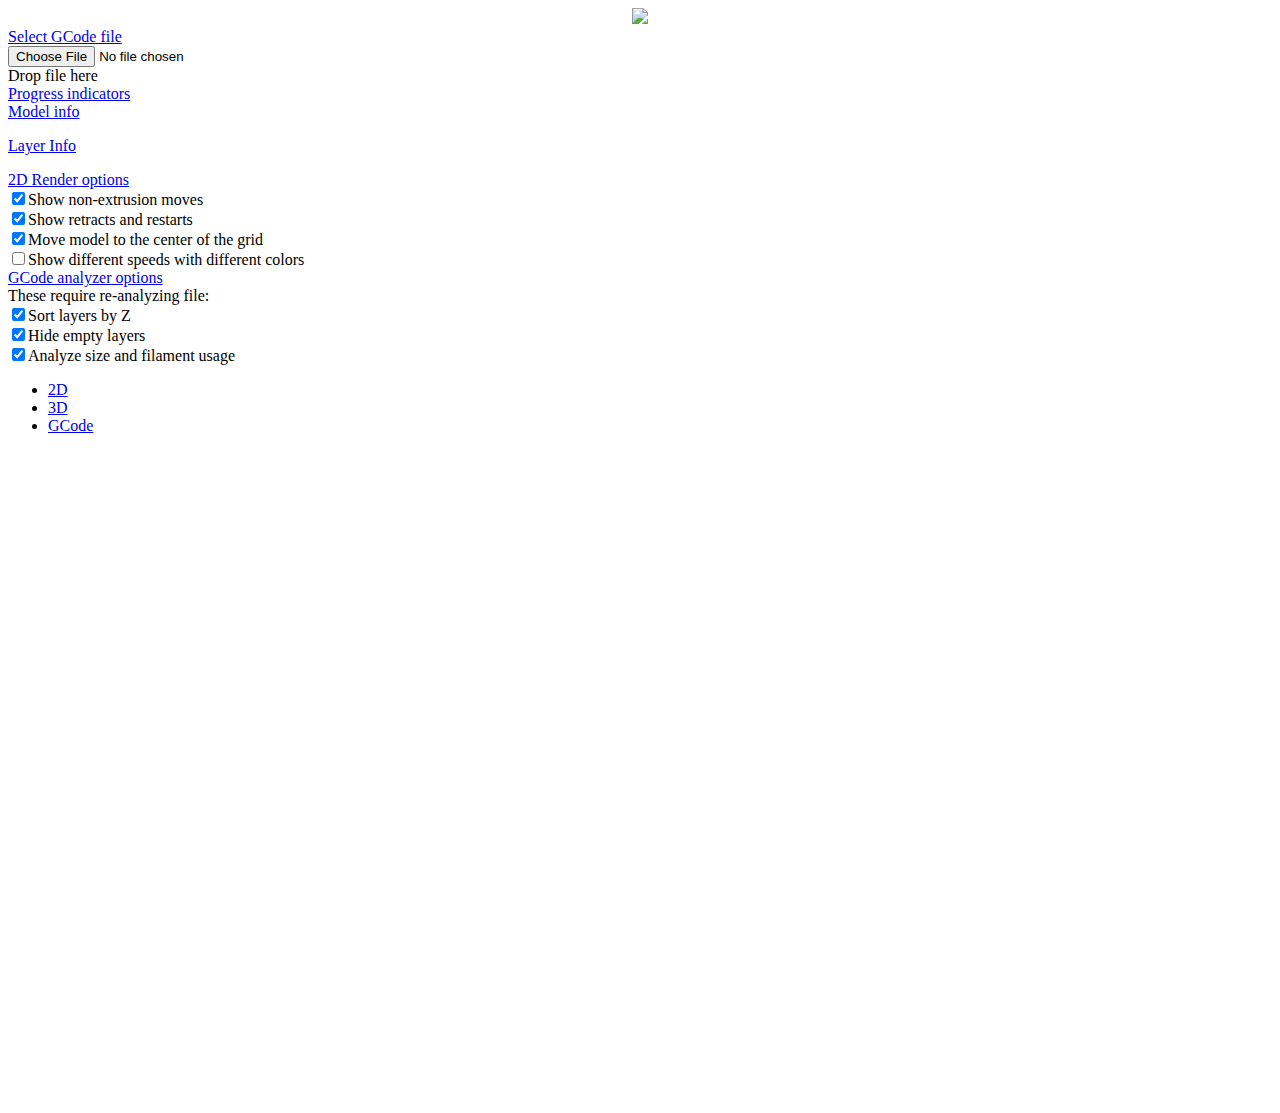
==== bootstrap.html @ dd2f30ed "change some defaults" ====
<!DOCTYPE html PUBLIC "-//W3C//DTD XHTML 1.0 Strict//EN" "http://www.w3.org/TR/xhtml1/DTD/xhtml1-strict.dtd">
<html>
<head>
    <title></title>
    <link rel="stylesheet" type="text/css" href="css/cupertino/jquery-ui-1.9.0.custom.css" media="screen" />
    <link rel="stylesheet" type="text/css" href="css/bootstrap.min.css" media="screen" />
    <link rel="stylesheet" type="text/css" href="lib/codemirror.css" media="screen" />
    <link rel="stylesheet" type="text/css" href="css/style.css" media="screen" />
    <script type="text/javascript" src="lib/jquery-1.8.2.js"></script>
    <script type="text/javascript" src="lib/jquery-ui-1.9.0.custom.js"></script>

    <script type="text/javascript" src="lib/codemirror.js"></script>
    <script type="text/javascript" src="lib/mode_gcode/gcode_mode.js"></script>
    <script type="text/javascript" src="lib/three.js"></script>
    <script type="text/javascript" src="lib/bootstrap/bootstrap-transition.js"></script>
    <script type="text/javascript" src="lib/bootstrap/bootstrap-tab.js"></script>
    <script type="text/javascript" src="lib/bootstrap/bootstrap-collapse.js"></script>
    <script type="text/javascript" src="lib/modernizr.custom.09684.js"></script>
    <script type="text/javascript" src="lib/TrackballControls.js"></script>
    <script type="text/javascript" src="js/ui.js"></script>
    <script type="text/javascript" src="js/gCodeReader.js"></script>
    <script type="text/javascript" src="js/renderer.js"></script>
    <script type="text/javascript" src="js/renderer3d.js"></script>

</head>
<body>

<div id="dialog-modal" title="Basic modal dialog" style="display: none;">
    Generating 3d model<br>
    <div id="progressbar"></div>
</div>

<div id="wrap" class="ui-widget ui-widget-content ui-corner-all">
    <div id="control">
        <center><img src="img/logo.png" /></center>

        <div id="accordion2" class="accordion">
            <div class="accordion-group">
                <div class="accordion-heading">
                    <a class="accordion-toggle" data-toggle="collapse" data-parent="#accordion2" href="#fileAccordionTab">
                        Select GCode file
                    </a>
                </div>
                <div id="fileAccordionTab" class="accordion-body collapse">
                    <div class="accordion-inner">
                        <input type="file" id="file" name="files" />
                        <!--<form class="add-teacher" id="fAddTeacher" enctype="multipart/form-data" method="post" novalidate="novalidate">-->
                        <!--<button id="selectFileButton">Select GCode File</button>-->
                        <!--</form>-->
                        <div id="drop_zone">Drop file here</div>
                    </div>
                </div>
            </div>
            <div class="accordion-group">
                <div class="accordion-heading">
                    <a class="accordion-toggle" data-toggle="collapse" data-parent="#accordion2" href="#progressAccordionTab">
                        Progress indicators
                    </a>
                </div>
                <div id="progressAccordionTab" class="accordion-body collapse">
                    <div class="accordion-inner">
                        <div id="progressBlock">
                            <div class="progress" >
                                <div id="loadProgress" class="bar" style="width: 0%;"></div>
                            </div>
                            <div class="progress" >
                                <div id="analyzeProgress" class="bar" style="width: 0%;"></div>
                            </div>
                        </div>
                    </div>
                </div>
            </div>
            <div class="accordion-group">
                <div class="accordion-heading">
                    <a class="accordion-toggle" data-toggle="collapse" data-parent="#accordion2" href="#infoAccordionTab">
                        Model info
                    </a>
                </div>
                <div id="infoAccordionTab" class="accordion-body collapse">
                    <div class="accordion-inner">
                        <p id="list"></p>
                    </div>
                </div>
            </div>
            <div class="accordion-group">
                <div class="accordion-heading">
                    <a class="accordion-toggle" data-toggle="collapse" data-parent="#accordion2" href="#layerAccordionTab">
                        Layer Info
                    </a>
                </div>
                <div id="layerAccordionTab" class="accordion-body collapse">
                    <div class="accordion-inner">
                        <p id="layerInfo"></p>
                    </div>
                </div>
            </div>
            <div class="accordion-group">
                <div class="accordion-heading">
                    <a class="accordion-toggle" data-toggle="collapse" data-parent="#accordion2" href="#options2DAccordionTab">
                        2D Render options
                    </a>
                </div>
                <div id="options2DAccordionTab" class="accordion-body collapse">
                    <div class="accordion-inner">
                        <input type="checkbox" id="showMovesCheckbox" value="1"  onclick="GCODE.ui.processOptions()" checked>Show non-extrusion moves</input><br>
                        <input type="checkbox" id="showRetractsCheckbox" value="2"  onclick="GCODE.ui.processOptions()" checked>Show retracts and restarts</input><br>
                        <input type="checkbox" id="moveModelCheckbox" value="3"  onclick="GCODE.ui.processOptions()" checked>Move model to the center of the grid</input><br>
                        <input type="checkbox" id="differentiateColorsCheckbox" value="7"  onclick="GCODE.ui.processOptions()">Show different speeds with different colors</input><br>
                    </div>
                </div>
            </div>

            <div class="accordion-group">
                <div class="accordion-heading">
                    <a class="accordion-toggle" data-toggle="collapse" data-parent="#accordion2" href="#analyzeOptionsAccordioinTab">
                        GCode analyzer options
                    </a>
                </div>
                <div id="analyzeOptionsAccordioinTab" class="accordion-body collapse">
                    <div class="accordion-inner">
                        These require re-analyzing file:<br>
                        <input type="checkbox" id="sortLayersCheckbox" value="4" onclick="GCODE.ui.processOptions()" checked>Sort layers by Z</input><br>
                        <input type="checkbox" id="purgeEmptyLayersCheckbox" value="5"  onclick="GCODE.ui.processOptions()" checked>Hide empty layers</input><br>
                        <input type="checkbox" id="analyzeModelCheckbox" value="6" onclick="GCODE.ui.processOptions()" checked>Analyze size and filament usage</input><br>
                    </div>
                </div>
            </div>

        </div>
        <output id="errorList"></output>


    </div>
    <div id="gcode">
        <div id="tabs-min" class="tabbable">
            <ul id="myTab" class="nav nav-tabs">
                <li class="active"><a href="#tab2d" data-toggle="tab">2D</a></li>
                <li class=""><a href="#tab3d" data-toggle="tab">3D</a></li>
                <li class=""><a href="#tabGCode" data-toggle="tab">GCode</a></li>
            </ul>
            <div class="tab-content">
                <div class="tab-pane active" id="tab2d">
                    <canvas id="canvas" width="1000" height="650"></canvas>
                    <div id="slider-vertical"></div>
                    <div id="slider-horizontal"></div>
                </div>
                <div class="tab-pane" id="tab3d">
                    <div id="3d_container"></div>
                </div>
                <div class="tab-pane" id="tabGCode">
                    <div id="gCodeContainer"></div>
                </div>
            </div>
        </div>
    </div>
</div>
<script>
    window.onload = GCODE.ui.initHandlers;
</script>

</body>
</html>
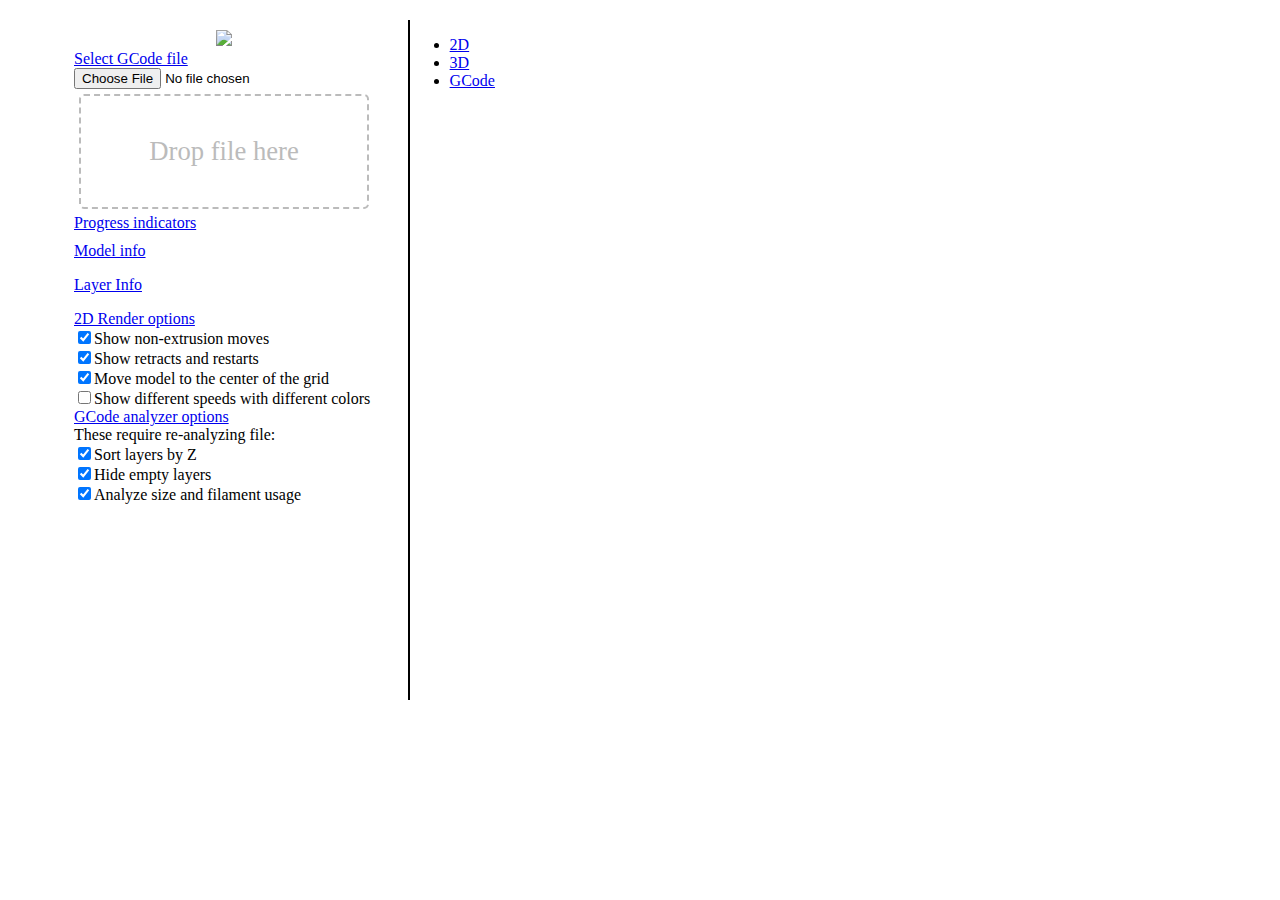
==== commit d8d4d4c1: "further tweaks to size" ====
--- a/bootstrap.html
+++ b/bootstrap.html
@@ -140,7 +140,7 @@
             </ul>
             <div class="tab-content">
                 <div class="tab-pane active" id="tab2d">
-                    <canvas id="canvas" width="1000" height="650"></canvas>
+                    <canvas id="canvas" width="650" height="620"></canvas>
                     <div id="slider-vertical"></div>
                     <div id="slider-horizontal"></div>
                 </div>
--- a/css/style.css
+++ b/css/style.css
@@ -0,0 +1,179 @@
+body,
+html {
+    margin:0;
+    padding:0;
+    color:#000;
+    background-image: url(cupertino/images/background.jpg);
+}
+#wrap {
+    width:90%;
+    height: 680px;
+    position: relative;
+    margin: 20px auto;
+    background:#ffffff;
+    /*border: 5px outset #bbb;*/
+    -moz-border-radius: 10px;
+    -webkit-border-radius: 10px;
+    border-radius: 10px;
+}
+#control {
+    float:left;
+    width:300px;
+    margin-top: 10px;
+    margin-left: 10px;
+    /*background:#ffffff;*/
+    /*margin-right: 10px;*/
+    /*height: 680px;*/
+}
+#file_block {
+    /*margin-top: 20px;*/
+    /*margin-left: 20px;*/
+}
+
+#control_bottom {
+    position: absolute;
+    bottom: 0;
+    width: 300px;
+    margin-bottom: 10px;
+}
+#options{
+    float: left;
+    margin-left: 5px;
+    margin-bottom: 5px;
+}
+#gcode {
+    background: #ffffff;
+    float:right;
+    width: 70%;
+    height: 680px;
+    border-width: 2px;
+    border-style: none none none solid;
+    -webkit-border-top-right-radius: 10px;
+    -webkit-border-bottom-right-radius: 10px;
+    -moz-border-radius-topright: 10px;
+    -moz-border-radius-bottomright: 10px;
+    border-top-right-radius: 10px;
+    border-bottom-right-radius: 10px;}
+
+.CodeMirror {
+    border-bottom-right-radius: 10px;
+}
+
+#canvas{
+    /*float: left;*/
+    clear:none;
+}
+
+#drop_zone {
+    border: 2px dashed #bbb;
+    -moz-border-radius: 5px;
+    -webkit-border-radius: 5px;
+    border-radius: 5px;
+    padding: 40px;
+    margin: 5px;
+    text-align: center;
+    font: 20pt bold;
+    color: #bbb
+}
+#slider-vertical {
+    /*position: absolute;*/
+    /*right: 0;*/
+    /*top: 0;*/
+    height: 630px;
+    width: 10px;
+    float: right;
+    margin-right: 10px;
+}
+#slider-horizontal {
+    height: 10px;
+    width: 70%;
+    position: absolute;
+    bottom: 0;
+    margin-bottom: 5px;
+}
+
+#main_button_block {
+    /*float: right;*/
+    margin-bottom: 5px;
+    margin-right: 5px;
+}
+
+.mbut{
+    height:60px;
+    width: 250px;
+    font-size: 1em;
+}
+
+#tabs-min {
+    height: 680px;
+    padding: 0px;
+}
+
+.mtab{
+    background: transparent;
+    border: none;
+    font-weight: normal;
+    font-size: 0.5em;
+}
+
+.mtab-defstate{
+    background: transparent;
+    border: none;
+
+}
+
+.mtab-content{
+    background: #ffffff;
+    background-image: none;
+    border: 0px none #dddddd;
+    border-bottom-style: none;
+    margin: 0px;
+}
+
+.bar {
+    -webkit-transition: width 0s linear !important;
+    -moz-transition: width 0s linear !important;
+    -o-transition: width 0s linear !important;
+    transition: width 0s linear !important;
+}
+
+.nav {
+    margin-bottom: 0px !important;
+}
+
+.tab-content {
+    overflow: visible;
+}
+
+.aboutpage {
+    margin: 10px;
+}
+
+#accordion_top .ui-accordion-content{
+    padding: 5px;
+}
+
+#tabs-min .ui-tabs-panel {
+    padding: 0px;
+}
+
+#progressBlock {
+    margin-left: 10px;
+    margin-right: 10px;
+    margin-bottom: 10px;
+}
+
+.colorBox {
+    width: 50px;
+    height: 15px;
+    border: 1px solid #000000;
+    float:left;
+}
+
+.activeline {background: #fff0b6 !important;}
+
+.socials {
+    padding: 10px;
+}
+
+H1 { text-align: center }